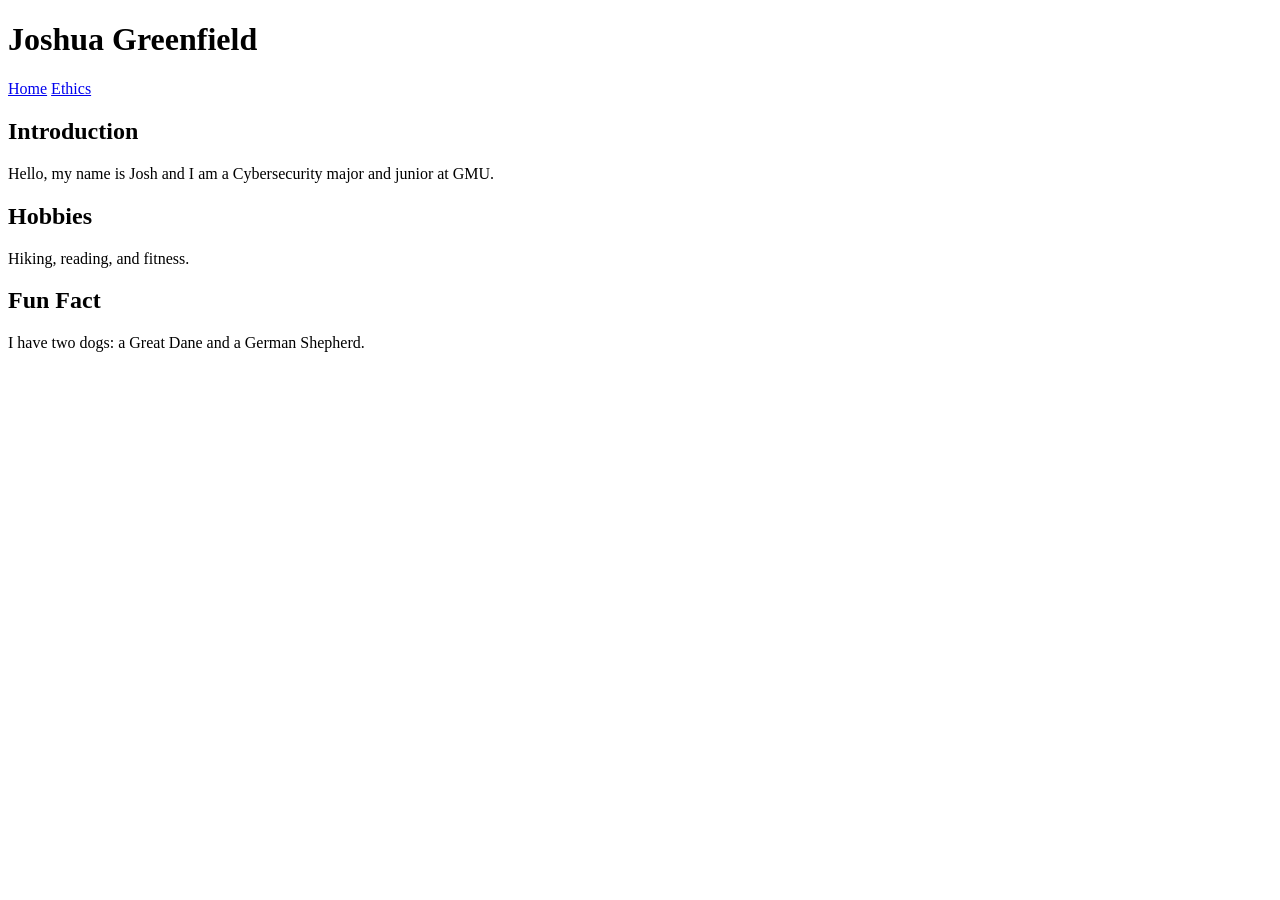
==== index.html @ 33459a89 "Create index.html" ====
<!DOCTYPE html>
<html>
<head>
    <title>Joshua Greenfield</title>
    <link rel="stylesheet" href="style.css">
</head>

<body>
    <header>
        <h1>Joshua Greenfield</h1>
        <nav>
            <a href="index.html">Home</a>
            <a href="ethics.html">Ethics</a>
        </nav>
    </header>

    <main>
        <h2>Introduction</h2>
        <p>Hello, my name is Josh and I am a Cybersecurity major and junior at GMU.</p>

        <h2>Hobbies</h2>
        <p>Hiking, reading, and fitness.</p>

        <h2>Fun Fact</h2>
        <p>I have two dogs: a Great Dane and a German Shepherd.</p>
    </main>
</body>
</html>
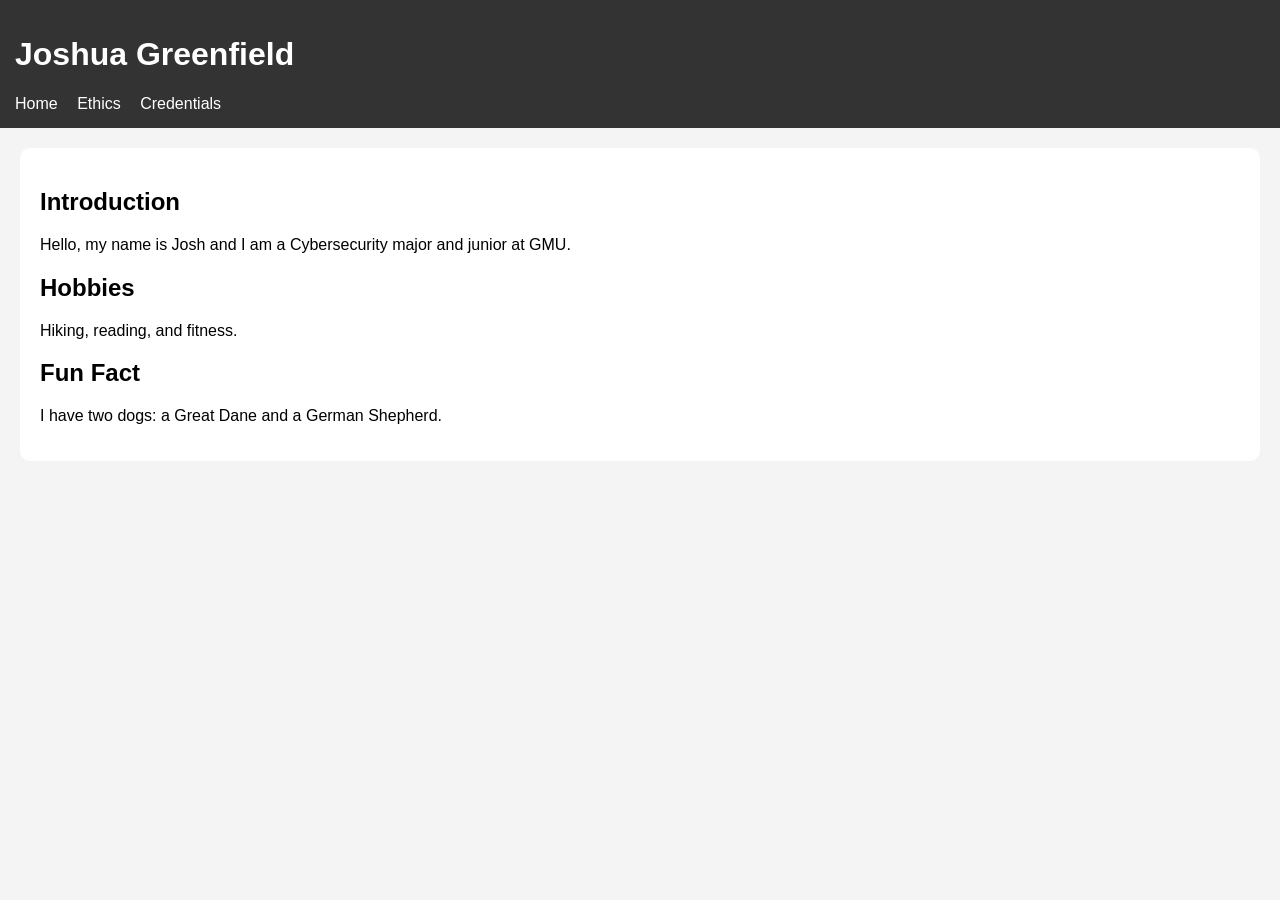
==== commit bee49cd2: "Update index.html" ====
--- a/index.html
+++ b/index.html
@@ -11,6 +11,7 @@
         <nav>
             <a href="index.html">Home</a>
             <a href="ethics.html">Ethics</a>
+            <a href="credentials.html">Credentials</a>
         </nav>
     </header>
 
--- a/style.css
+++ b/style.css
@@ -0,0 +1,28 @@
+body {
+    font-family: Arial, sans-serif;
+    margin: 0;
+    background-color: #f4f4f4;
+}
+
+header {
+    background-color: #333;
+    color: white;
+    padding: 15px;
+}
+
+nav a {
+    color: white;
+    margin-right: 15px;
+    text-decoration: none;
+}
+
+nav a:hover {
+    text-decoration: underline;
+}
+
+main {
+    padding: 20px;
+    background: white;
+    margin: 20px;
+    border-radius: 10px;
+}
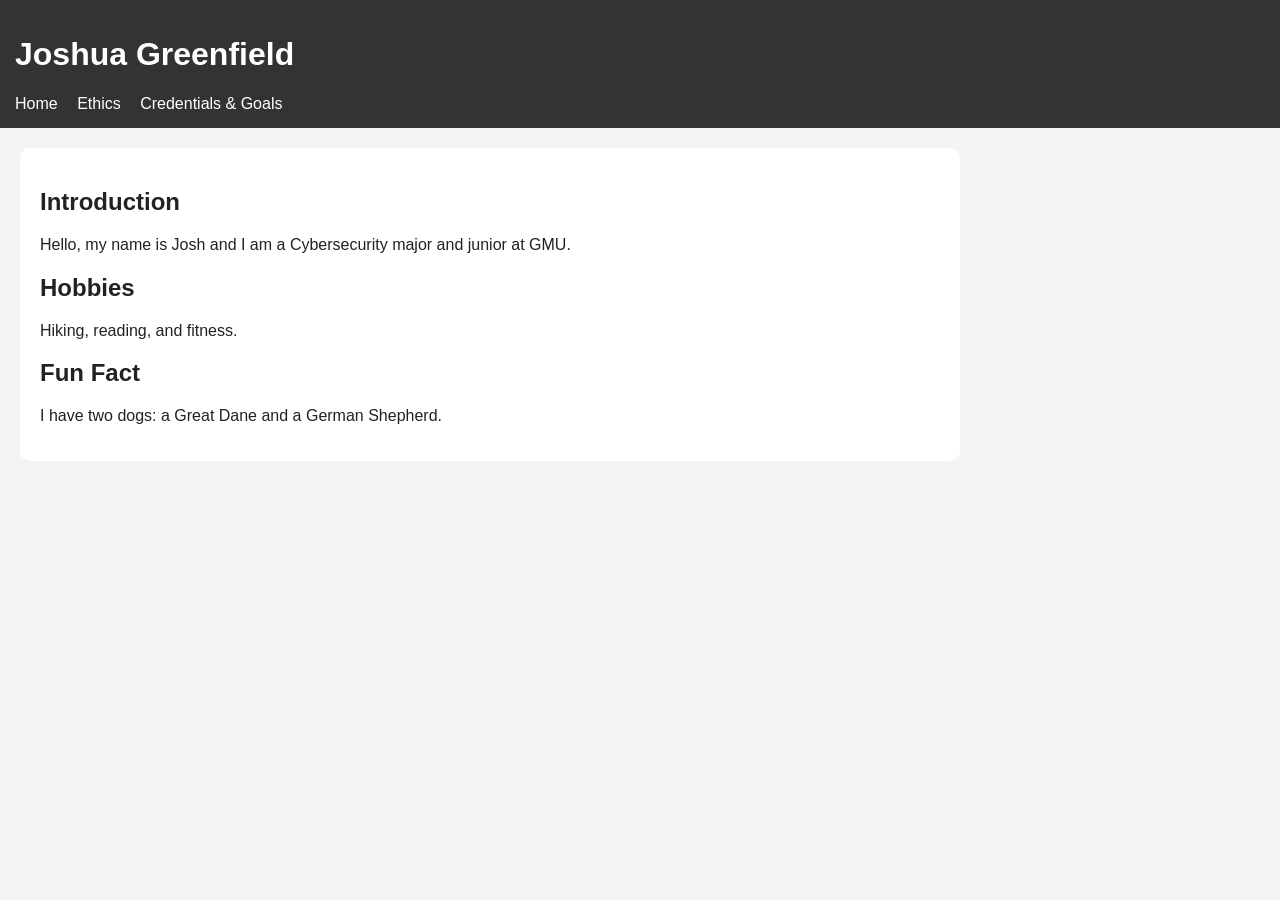
==== commit 6a03fe19: "Update index.html" ====
--- a/index.html
+++ b/index.html
@@ -11,7 +11,7 @@
         <nav>
             <a href="index.html">Home</a>
             <a href="ethics.html">Ethics</a>
-            <a href="credentials.html">Credentials</a>
+            <a href="credentials.html">Credentials & Goals</a>
         </nav>
     </header>
 
--- a/style.css
+++ b/style.css
@@ -25,4 +25,6 @@
     background: white;
     margin: 20px;
     border-radius: 10px;
+    color: #222;
+    max-width: 900px;
 }
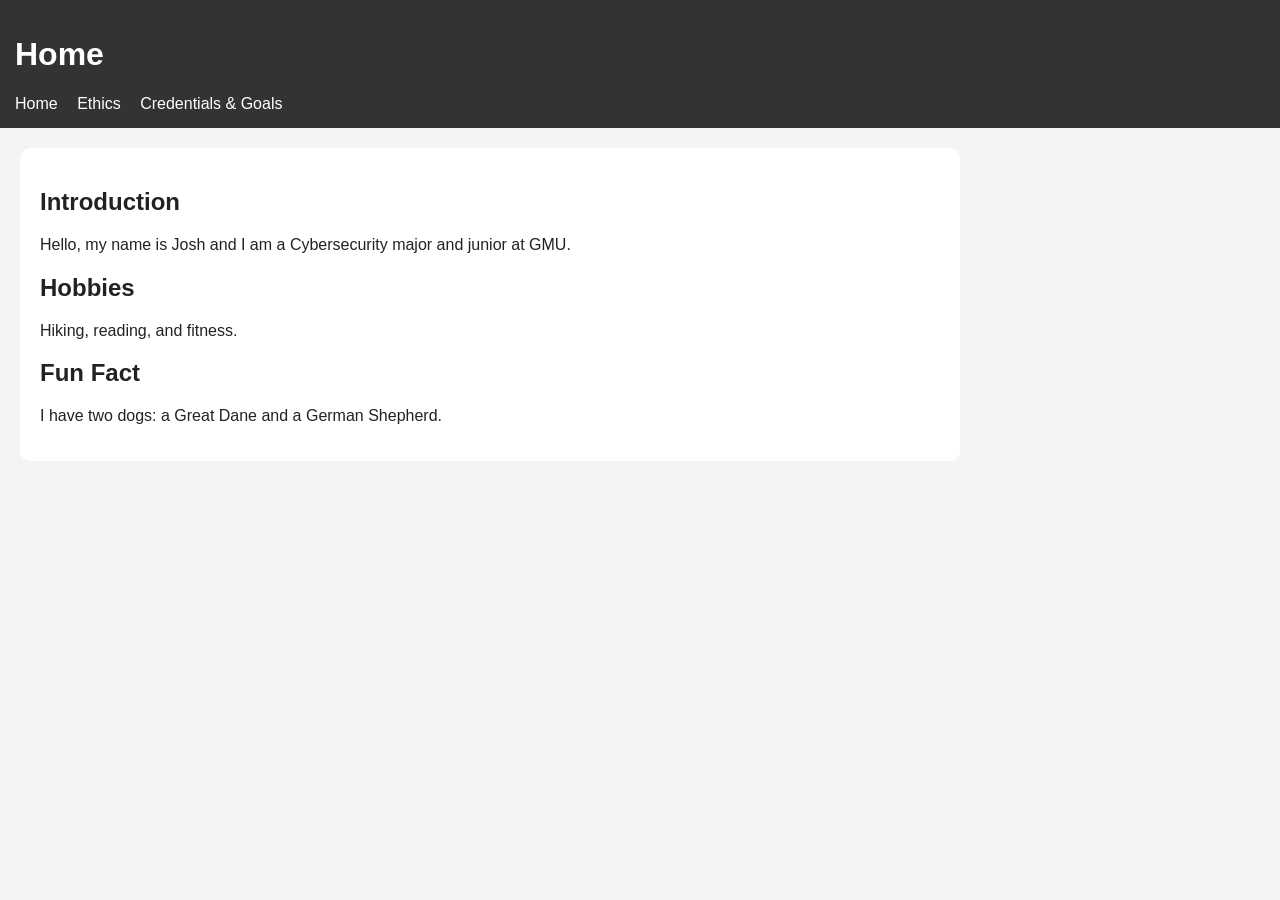
==== commit 1230b565: "Update index.html" ====
--- a/index.html
+++ b/index.html
@@ -1,13 +1,13 @@
 <!DOCTYPE html>
 <html>
 <head>
-    <title>Joshua Greenfield</title>
+    <title>Home</title>
     <link rel="stylesheet" href="style.css">
 </head>
 
 <body>
     <header>
-        <h1>Joshua Greenfield</h1>
+        <h1>Home</h1>
         <nav>
             <a href="index.html">Home</a>
             <a href="ethics.html">Ethics</a>
--- a/style.css
+++ b/style.css
@@ -28,3 +28,20 @@
     color: #222;
     max-width: 900px;
 }
+.refs {
+    list-style: none;
+    padding-left: 0;
+}
+
+.refs li {
+    display: flex;
+    justify-content: space-between;
+    margin-bottom: 12px;
+    border-bottom: 1px solid #ddd;
+    padding-bottom: 5px;
+}
+
+.refs a {
+    color: #0077cc;
+    white-space: nowrap;
+}
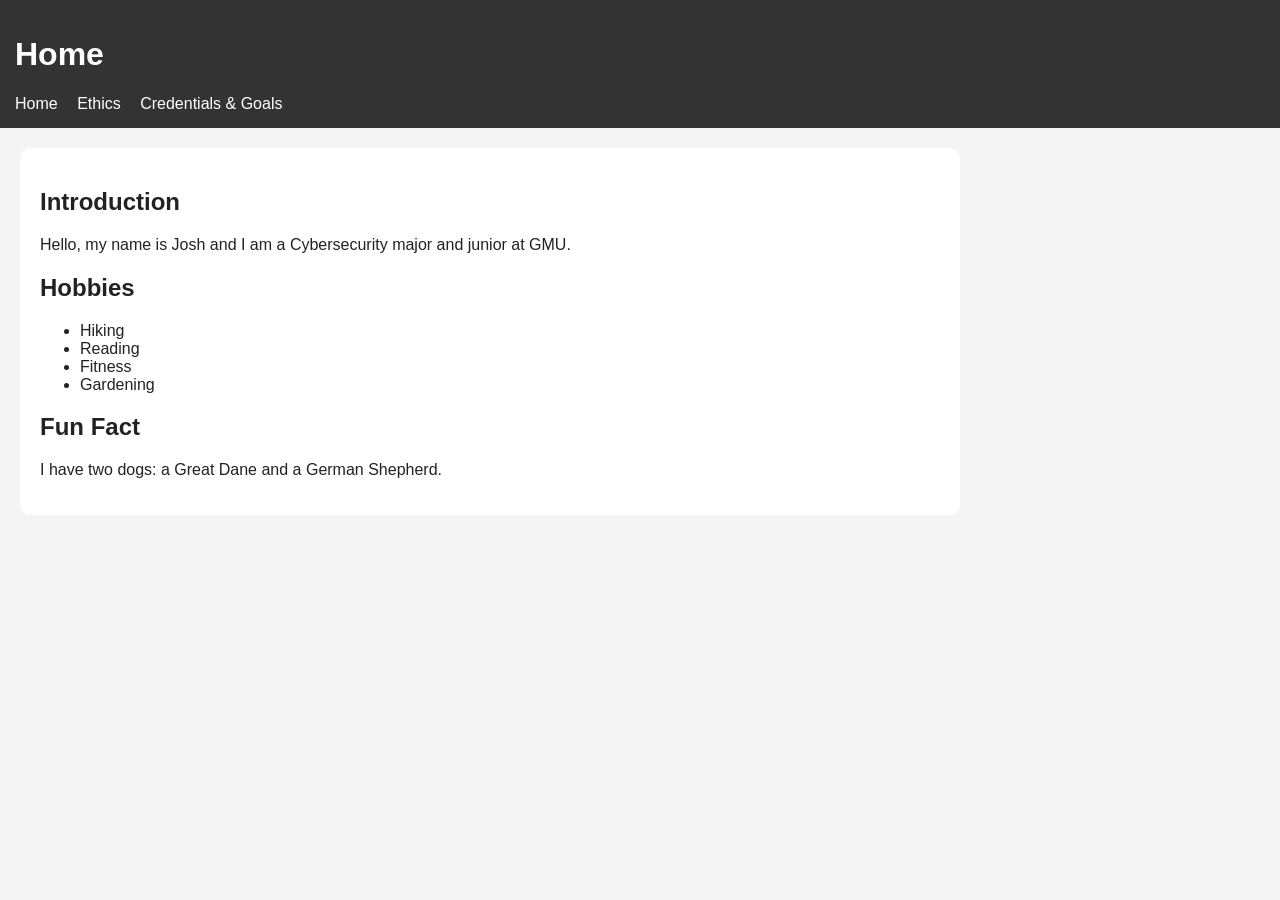
==== commit a2dde68e: "Update index.html" ====
--- a/index.html
+++ b/index.html
@@ -20,7 +20,12 @@
         <p>Hello, my name is Josh and I am a Cybersecurity major and junior at GMU.</p>
 
         <h2>Hobbies</h2>
-        <p>Hiking, reading, and fitness.</p>
+        <ul>
+            <li>Hiking</li>
+            <li>Reading</li>
+            <li>Fitness</li>
+            <li>Gardening</li>
+        </ul>
 
         <h2>Fun Fact</h2>
         <p>I have two dogs: a Great Dane and a German Shepherd.</p>
